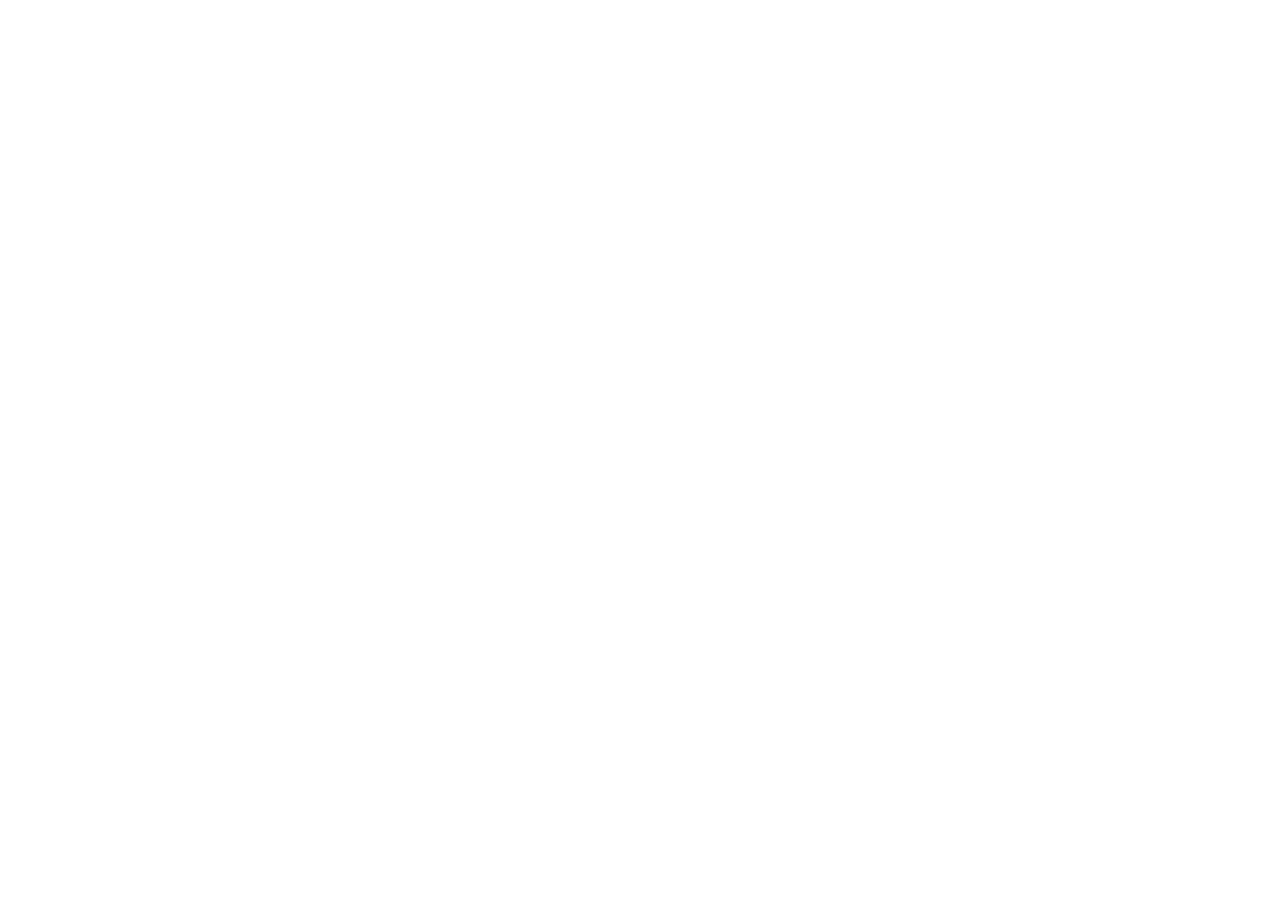
==== index.html @ fe586bbb "Updates" ====
<!doctype html><html lang="en"><head><meta charset="utf-8"><meta name="viewport" content="width=device-width,initial-scale=1,shrink-to-fit=no"><meta name="theme-color" content="#000000"><link rel="manifest" href="/web/manifest.json"><link rel="shortcut icon" href="/web/favicon.ico"><link rel="stylesheet" href="https://use.fontawesome.com/releases/v5.0.13/css/all.css" integrity="sha384-DNOHZ68U8hZfKXOrtjWvjxusGo9WQnrNx2sqG0tfsghAvtVlRW3tvkXWZh58N9jp" crossorigin="anonymous"><title>SATURN 9944</title><link href="/web/static/css/main.65027555.css" rel="stylesheet"></head><body><noscript>You need to enable JavaScript to run this app.</noscript><div id="root"></div><script type="text/javascript" src="/web/static/js/main.306204c5.js"></script></body></html>
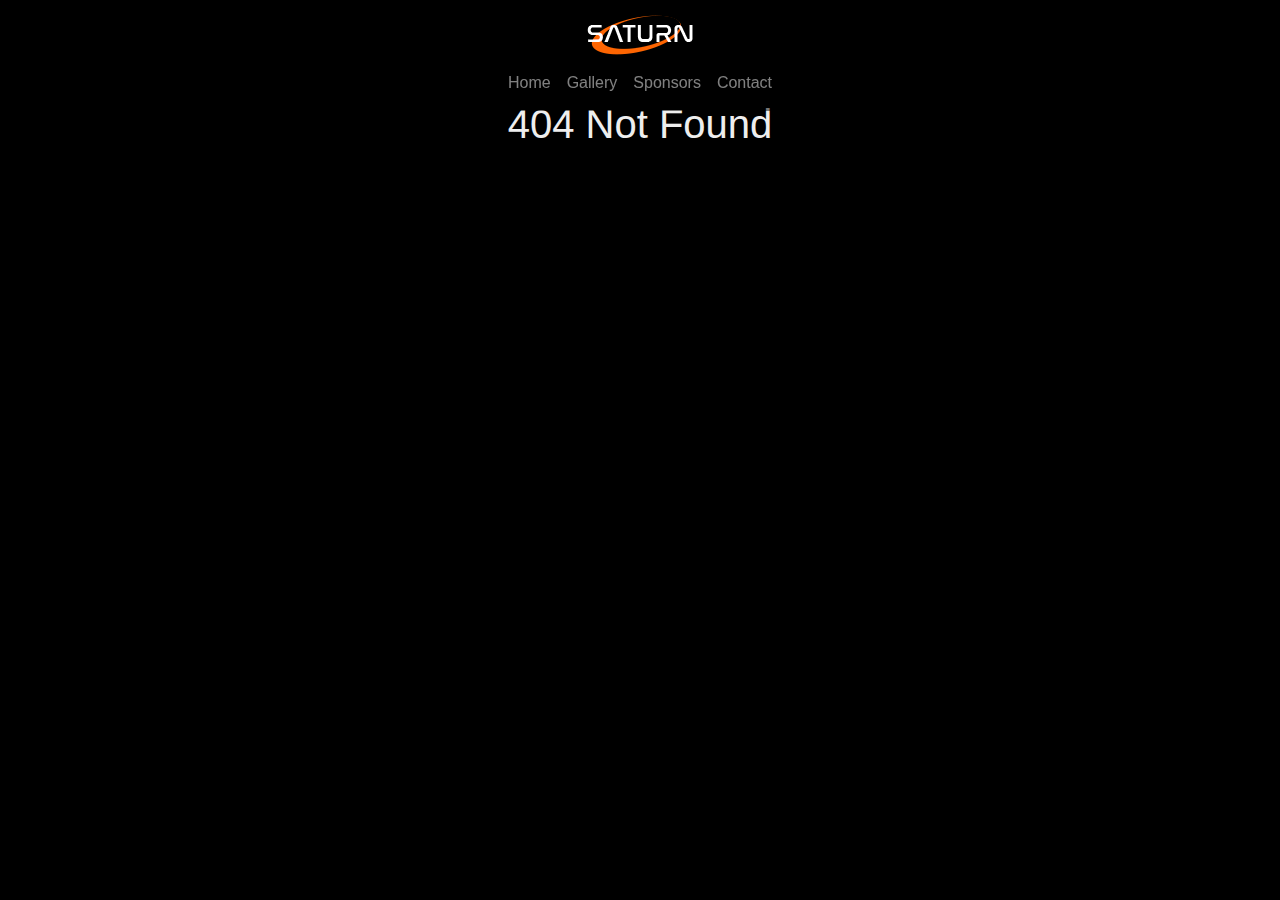
==== commit 28a001f7: "Updates" ====
--- a/index.html
+++ b/index.html
@@ -1 +1 @@
-<!doctype html><html lang="en"><head><meta charset="utf-8"><meta name="viewport" content="width=device-width,initial-scale=1,shrink-to-fit=no"><meta name="theme-color" content="#000000"><link rel="manifest" href="/web/manifest.json"><link rel="shortcut icon" href="/web/favicon.ico"><link rel="stylesheet" href="https://use.fontawesome.com/releases/v5.0.13/css/all.css" integrity="sha384-DNOHZ68U8hZfKXOrtjWvjxusGo9WQnrNx2sqG0tfsghAvtVlRW3tvkXWZh58N9jp" crossorigin="anonymous"><title>SATURN 9944</title><link href="/web/static/css/main.65027555.css" rel="stylesheet"></head><body><noscript>You need to enable JavaScript to run this app.</noscript><div id="root"></div><script type="text/javascript" src="/web/static/js/main.306204c5.js"></script></body></html>+<!doctype html><html lang="en"><head><meta charset="utf-8"><meta name="viewport" content="width=device-width,initial-scale=1,shrink-to-fit=no"><meta name="theme-color" content="#000000"><link rel="manifest" href="/manifest.json"><link rel="shortcut icon" href="/favicon.ico"><link rel="stylesheet" href="https://use.fontawesome.com/releases/v5.0.13/css/all.css" integrity="sha384-DNOHZ68U8hZfKXOrtjWvjxusGo9WQnrNx2sqG0tfsghAvtVlRW3tvkXWZh58N9jp" crossorigin="anonymous"><title>SATURN 9944</title><link href="/static/css/main.65027555.css" rel="stylesheet"></head><body><noscript>You need to enable JavaScript to run this app.</noscript><div id="root"></div><script type="text/javascript" src="/static/js/main.afe25fd1.js"></script></body></html>--- a/static/css/main.65027555.css
+++ b/static/css/main.65027555.css
@@ -0,0 +1,2 @@
+body{margin:0;padding:0;font-family:sans-serif}
+/*# sourceMappingURL=main.65027555.css.map*/